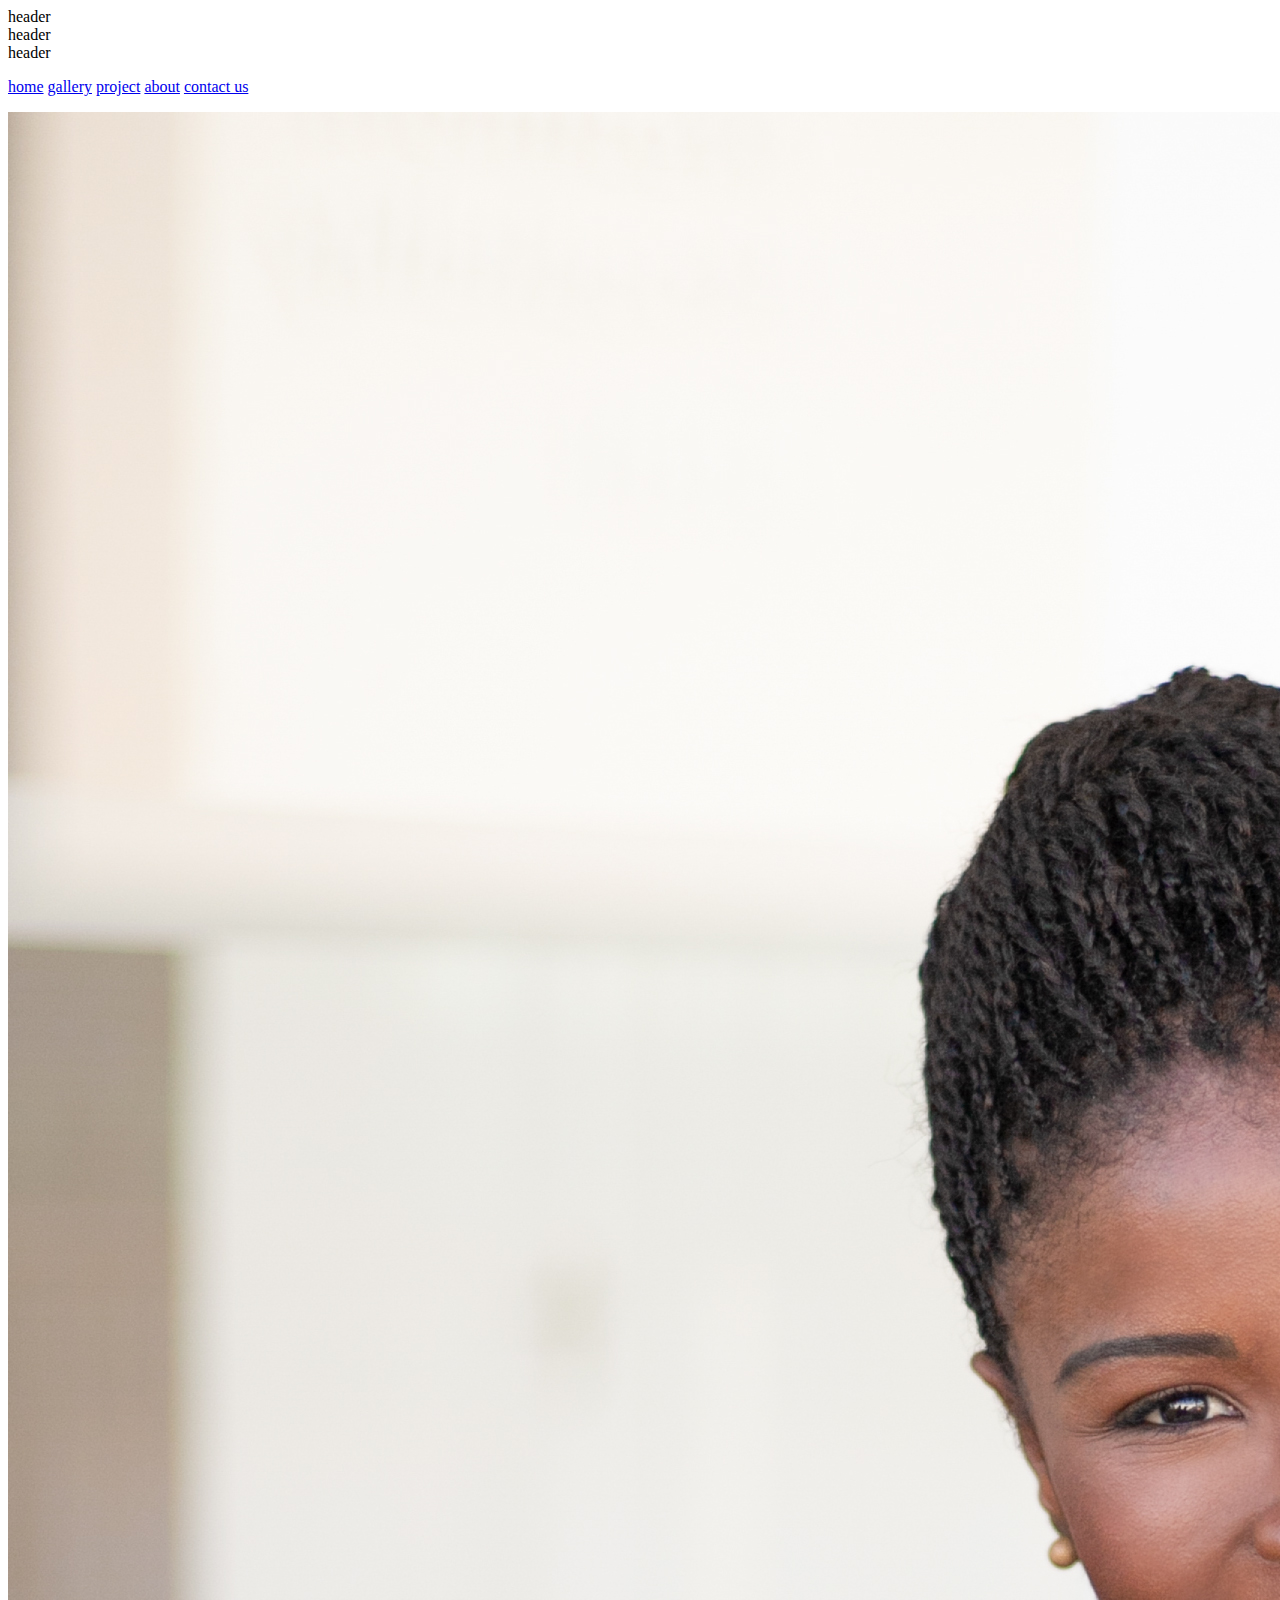
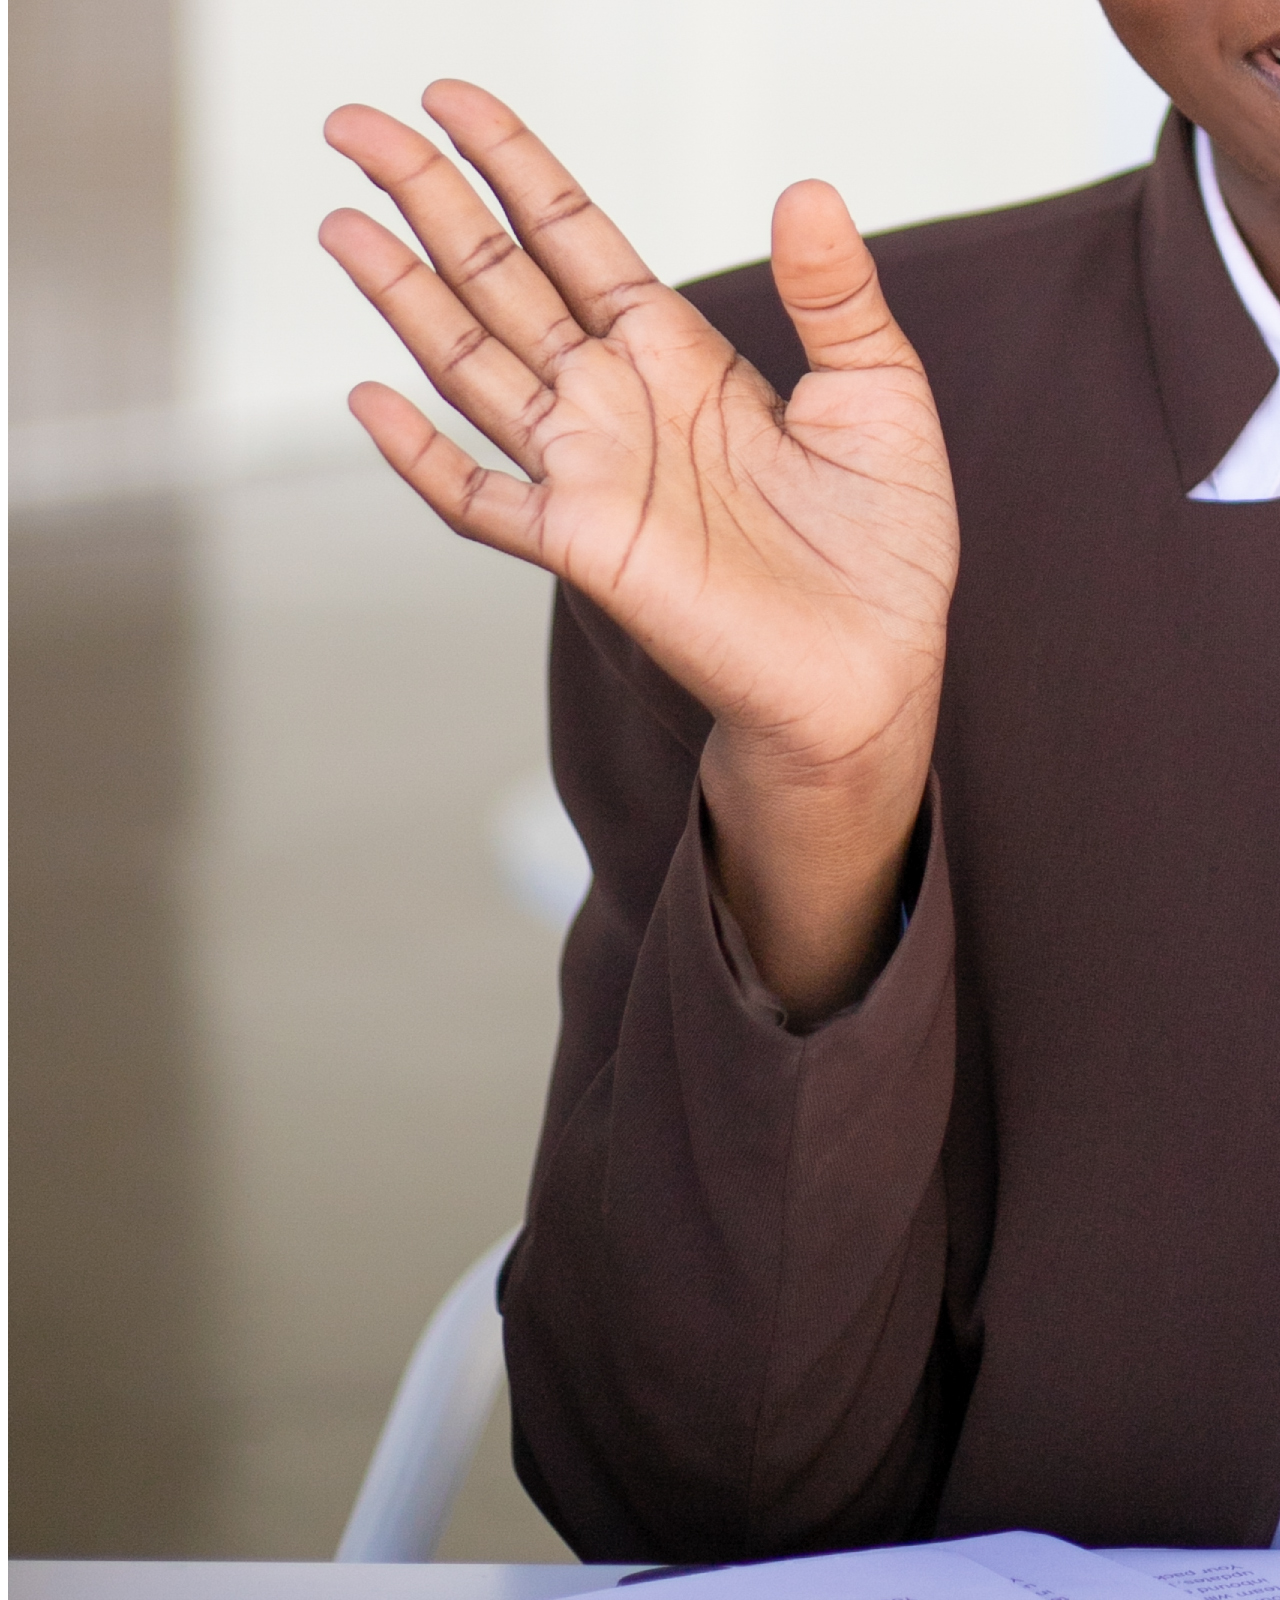
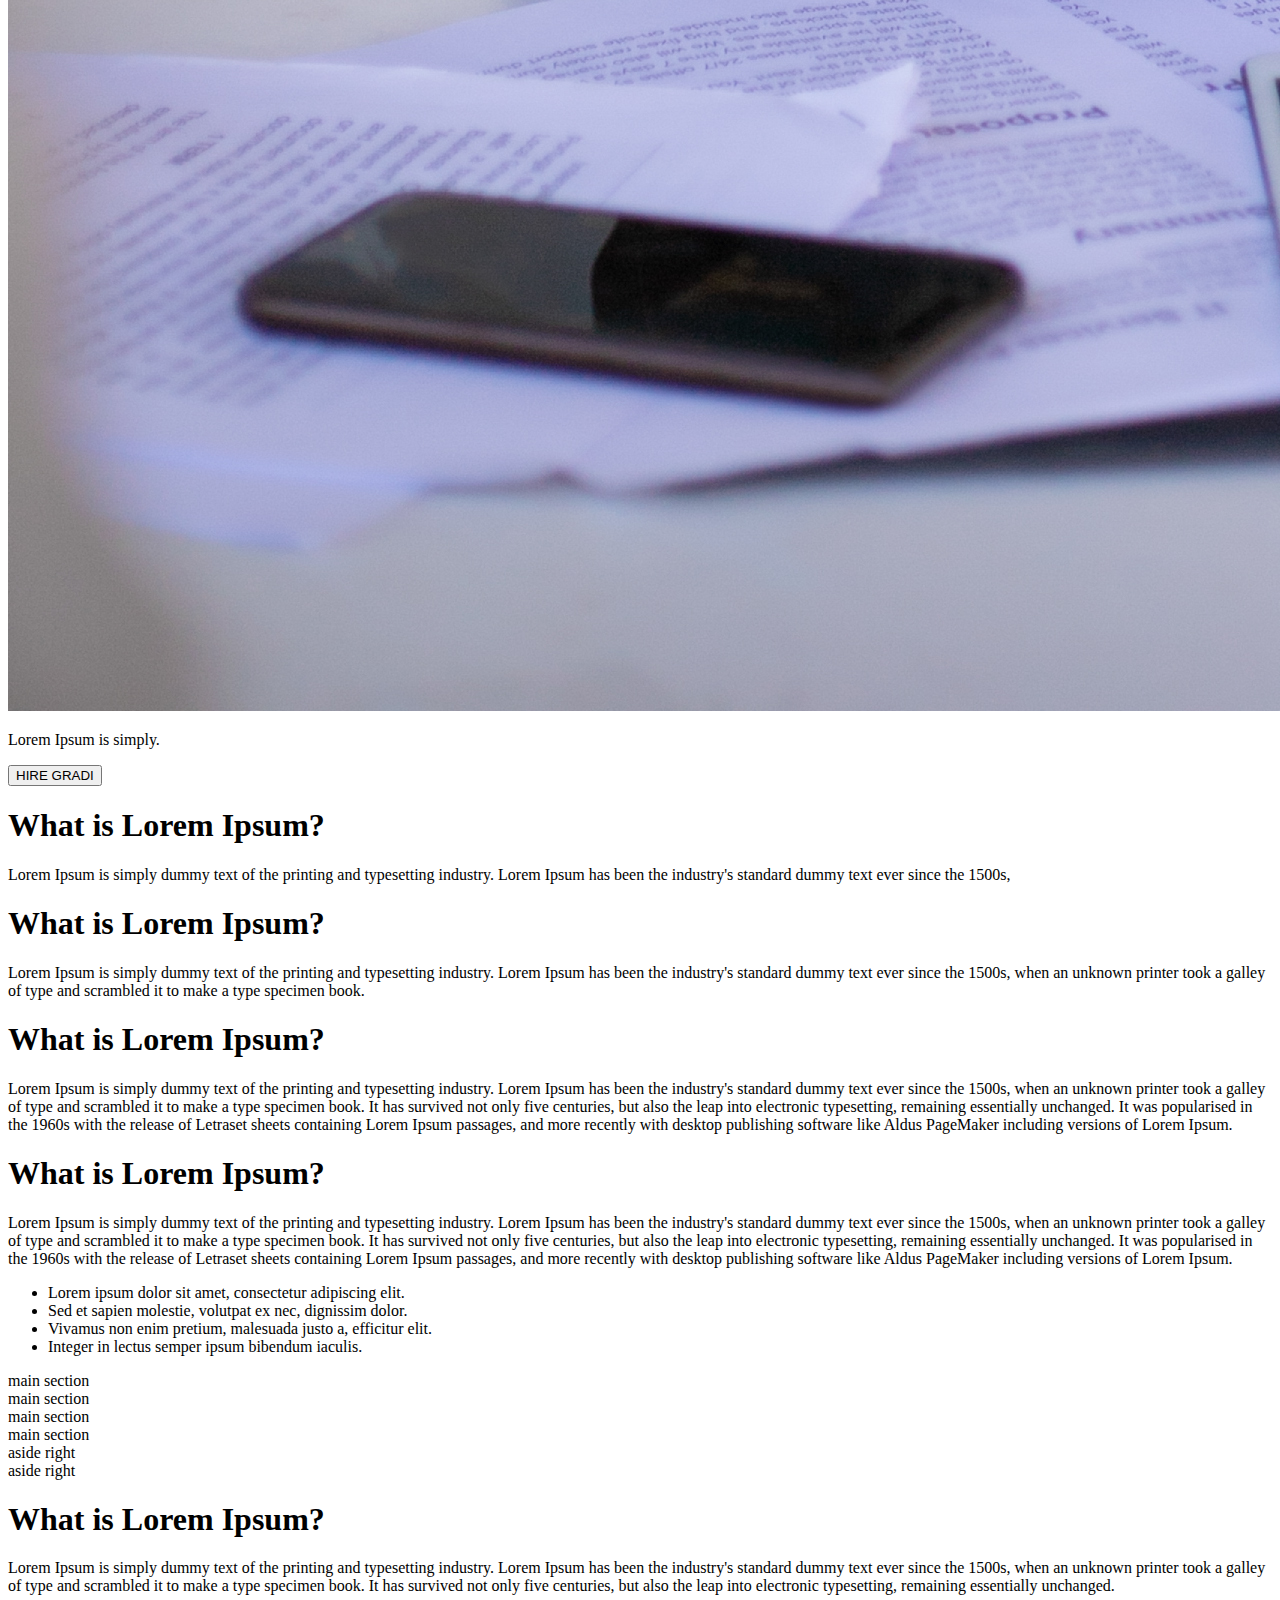
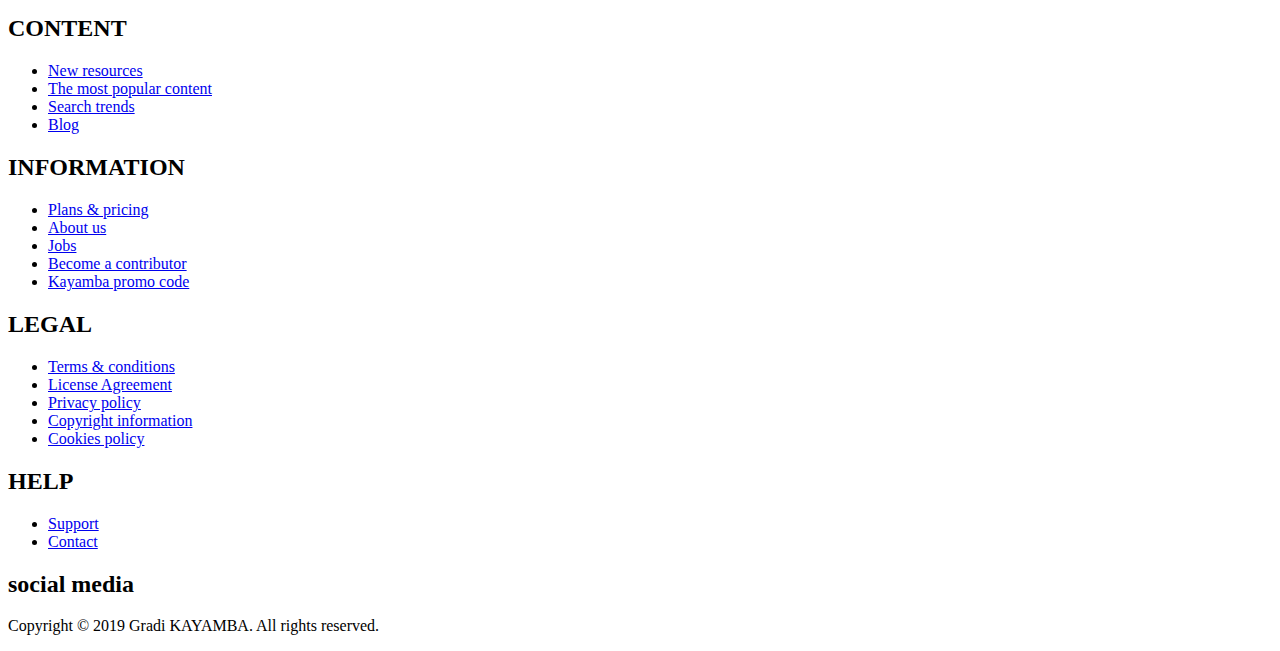
==== index2.html @ d4a63fba "Update and rename index.html to index2.html" ====
﻿<!DOCTYPE html>
<!-- specify our document type up! -->
<!-- starting file below and setting the default language -->
<html lang="en-US">
<head>
    <!-- let call our 5 most important meta tags "author, description, keywords, charset, viewport" -->
    <meta name="author" content="GRADI M KAYAMBA" />
    <meta charset="UTF-8" />
    <meta name="viewport" content="width=device-width, initial-scale=1.0" />
    <meta name="keywords" content="gradi m kayamba, css, learning css, css3 with gradi" />
    <meta name="description" content="Building an Advanced WebPage using CSS3 with Gradi Kayamba" />
    <!--[if lt IE 9]>
      <script src="https://oss.maxcdn.com/libs/html5shiv/3.7.0/html5shiv.js"></script>
    <![endif]-->
    <!-- let include and styling sheets and links -->
    <link rel="stylesheet" type="text/css" href="index2.css" />
    <!-- let title our webpage -->
    <title>Advance CSS3 by Gradi Kayamba using FLEX BOX</title>
</head>
<body>
    <!-- Let start the header section -->
    <header>
        <section>header</section>
        <section id="center">
            header
        </section>
        <section>header</section>
    </header>
    <!-- Let start the navigator section -->
    <nav>
        <section id="first"><p></p></section>
        <section>
            <a href="#1">home</a>
            <a href="#2">gallery</a>
            <a href="#3">project</a>
            <!--<a href="">cheatsheet</a>
            <a href="">tutorials</a>-->
            <a href="#4">about</a>
            <a href="#5">contact us</a>
        </section>
        <section><p></p></section>
    </nav>
    <!-- Let start the left page section -->
    <aside id="left">
        <section>
            <section>
                <img src="21168.jpg" alt="gradi picture" />
            </section>
            <section>
                <p>
                    Lorem Ipsum is simply.
                </p>
                <button>HIRE GRADI</button>
            </section>
        </section>
        <section>
            <h1>What is Lorem Ipsum?</h1>
            <p>
                Lorem Ipsum is simply dummy text of the printing and typesetting industry.
                Lorem Ipsum has been the industry's standard dummy text ever since the 1500s,
            </p>
        </section>

        <section>
            <h1>What is Lorem Ipsum?</h1>
            <p>
                Lorem Ipsum is simply dummy text of the printing and typesetting industry.
                Lorem Ipsum has been the industry's standard dummy text ever since the 1500s,
                when an unknown printer took a galley of type and scrambled it to make a type specimen book.
            </p>
        </section>
    </aside>
    <!-- Let start the main contain for our page -->
    <main>
        <section>
            <h1>What is Lorem Ipsum?</h1>
            <p>
                Lorem Ipsum is simply dummy text of the printing and typesetting industry.
                Lorem Ipsum has been the industry's standard dummy text ever since the 1500s,
                when an unknown printer took a galley of type and scrambled it to make a type specimen book.
                It has survived not only five centuries, but also the leap into electronic typesetting,
                remaining essentially unchanged.
                It was popularised in the 1960s with the release of Letraset sheets containing Lorem Ipsum passages,
                and more recently with desktop publishing software like Aldus PageMaker including versions of Lorem Ipsum.
            </p>
        </section><section>
            <h1>What is Lorem Ipsum?</h1>
            <p>
                Lorem Ipsum is simply dummy text of the printing and typesetting industry.
                Lorem Ipsum has been the industry's standard dummy text ever since the 1500s,
                when an unknown printer took a galley of type and scrambled it to make a type specimen book.
                It has survived not only five centuries, but also the leap into electronic typesetting,
                remaining essentially unchanged.
                It was popularised in the 1960s with the release of Letraset sheets containing Lorem Ipsum passages,
                and more recently with desktop publishing software like Aldus PageMaker including versions of Lorem Ipsum.
            </p>
        </section>
        <section>
            <ul>
                <li>Lorem ipsum dolor sit amet, consectetur adipiscing elit.</li>
                <li>Sed et sapien molestie, volutpat ex nec, dignissim dolor.</li>
                <li>Vivamus non enim pretium, malesuada justo a, efficitur elit.</li>
                <li>Integer in lectus semper ipsum bibendum iaculis.</li>
            </ul>
        </section>
        <section>main section</section>
        <section>main section</section>
        <section>main section</section>
        <section>main section</section>
    </main>
    <!-- Let start the right page section -->
    <aside id="right">
        <section>aside right</section>
        <section>aside right</section>
        <section>
            <h1>What is Lorem Ipsum?</h1>
            <p>
                Lorem Ipsum is simply dummy text of the printing and typesetting industry.
                Lorem Ipsum has been the industry's standard dummy text ever since the 1500s,
                when an unknown printer took a galley of type and scrambled it to make a type specimen book.
                It has survived not only five centuries, but also the leap into electronic typesetting,
                remaining essentially unchanged.
            </p>
        </section>
    </aside>
    <!-- Let start the footer section -->
    <footer>
        <section>
            <h2>CONTENT</h2>
            <ul>
                <li><a href="#1">New resources</a></li>
                <li><a href="#1">The most popular content</a></li>
                <li><a href="#1">Search trends</a></li>
                <li><a href="#1">Blog</a></li>
            </ul>
        </section>
        <section>
            <h2>INFORMATION</h2>
            <ul>
                <li><a href="#1">Plans & pricing</a></li>
                <li><a href="#1">About us</a></li>
                <li><a href="#1">Jobs</a></li>
                <li><a href="#1">Become a contributor</a></li>
                <li><a href="#1">Kayamba promo code</a></li>
            </ul>
        </section>
        <section>
            <h2>LEGAL</h2>
            <ul>
                <li><a href="#1">Terms & conditions</a></li>
                <li><a href="#1">License Agreement</a></li>
                <li><a href="#1">Privacy policy</a></li>
                <li><a href="#1">Copyright information</a></li>
                <li><a href="#1">Cookies policy</a></li>
            </ul>
            <h2>HELP</h2>
            <ul>
                <li><a href="#1">Support</a></li>
                <li><a href="#1">Contact</a></li>
            </ul>
        </section>
        <section id="last">
            <h2>social media</h2>
        </section>
        <section>
            <p>Copyright &copy; 2019 Gradi KAYAMBA. All rights reserved.</p>
        </section>
    </footer>

</body>

</html>
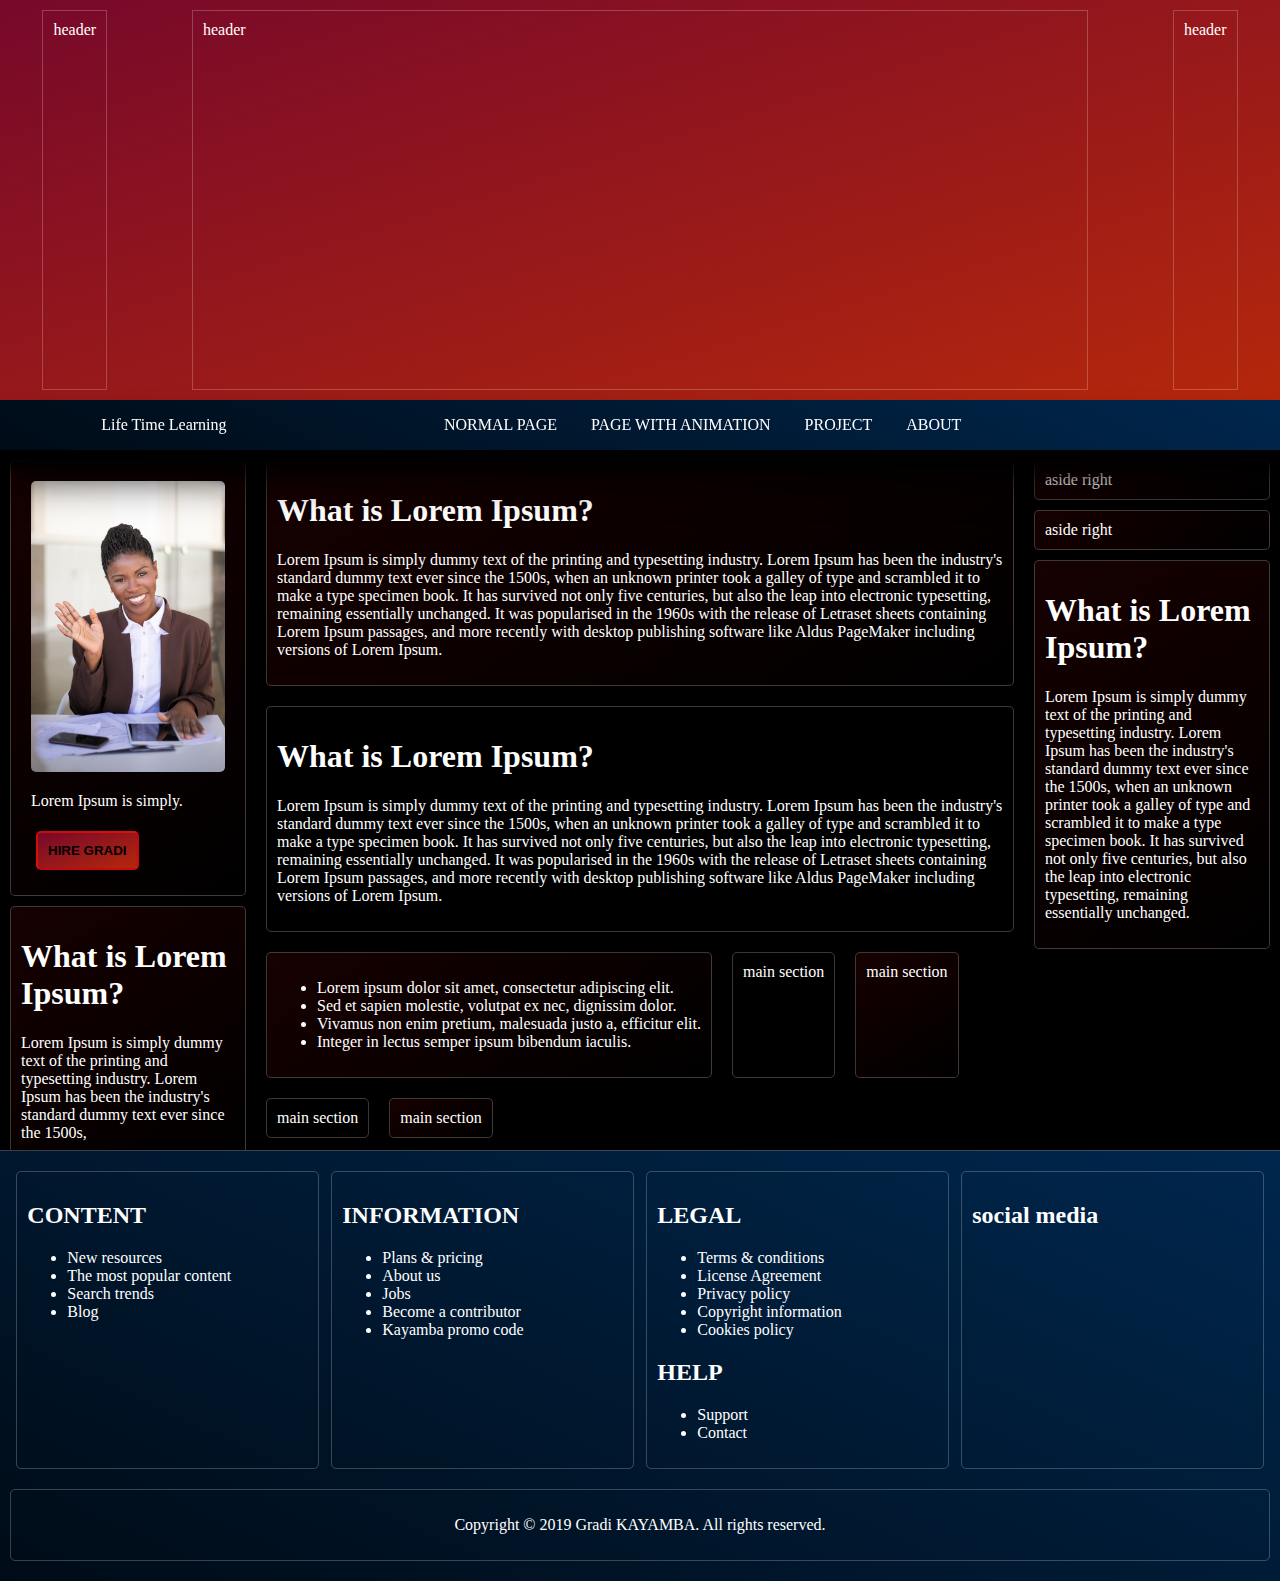
==== commit 967b802c: "Update index2.html" ====
--- a/index2.html
+++ b/index2.html
@@ -30,13 +30,13 @@
     <nav>
         <section id="first"><p></p></section>
         <section>
-            <a href="#1">home</a>
-            <a href="#2">gallery</a>
+            <a href="index.html">normal page</a>
+            <a href="index2.html">page with animation</a>
             <a href="#3">project</a>
             <!--<a href="">cheatsheet</a>
             <a href="">tutorials</a>-->
             <a href="#4">about</a>
-            <a href="#5">contact us</a>
+
         </section>
         <section><p></p></section>
     </nav>
--- a/index2.css
+++ b/index2.css
@@ -0,0 +1,180 @@
+﻿/*
+    AUTHOR: GRADI KAYAMBA
+    ADVANCED CSS3 USING FLEXBOX
+
+*/
+@charset "UTF-8";
+/*header{background-color:#c94c4c;}
+nav{background: linear-gradient(to top right, #000000 -41%, #003366 144%);}
+aside{background-color:#92a8d1;}
+main{background-color:#b1cbbb;}
+footer{background-color:#eea29a;}
+    background: linear-gradient(to bottom right, #9966ff -38%, #3399ff 128%);blue
+*/
+* {box-sizing:border-box; color:white;}
+a {text-decoration:none;}
+img{border:0;max-width:100%;border-radius:5px;}
+header, nav, footer, main{display:flex;}
+header{background: linear-gradient(to top left, #cc3300 -38%, #660033 128%);}
+button {
+    background: linear-gradient(to top left, #cc3300 -38%, #660033 128%);
+    padding: 10px;
+    margin: 5px;
+    border-radius: 5px;
+    color: black;
+    font-weight: bold;
+    border: 2px solid #ff00008c;
+}
+/* ---------creating and defining our variables------- */
+:root {
+    --main-border: 1px solid #ffffff38;
+    --main-radius:5px;
+}
+
+/* ----------------laptop settings---------------------- */
+@media screen and  (min-width:802px){
+    body{margin:0;background-color:black;}
+    header #center{width:70%;}
+    /*nav{border-bottom:var(--main-border);}*/
+    nav a{
+        padding:10px;
+        margin:5px;
+        border-radius:var(--main-radius);
+        /*border:var(--main-border);*/
+    }
+    nav > section{padding:0; margin:auto; }
+    nav section#first p::after{
+        content:"Life Time Learning";
+        
+    }
+    aside#left{float:left;width:20%;height:700px;overflow-y: scroll;}
+    aside#left section, aside#right section{margin:10px;border-radius:var(--main-radius);}
+    main {
+        float: left;
+        width: 60%;
+        flex-flow: wrap;
+    }
+       main > section{
+            padding: 10px;
+            margin: 10px;
+            border: var(--main-border);
+            border-radius:var(--main-radius);
+        }
+    aside#right{float:right;width:20%;}
+    footer{flex-wrap:wrap;}
+   
+    footer > section{width:24%;}
+    footer section#last + section{width:100%;}
+    
+    
+}
+/* --------tablet settings----------------- */
+@media screen and (max-width:801px){
+    body{margin:15px; text-align:center;background-color:black;}
+    header #center{min-width:60%;}
+    nav{border:var(--main-border);}
+    nav > section a{
+        border:var(--main-border);
+        border-radius:var(--main-radius);
+        padding:10px; margin:auto;
+        display:inline-block;
+    }
+    nav > section{padding:10px; margin:auto; }
+    nav section#first p::after{
+        content:"Tablet - view menu";
+        
+    }
+    aside#left{float:left;width:30%;}
+    aside#left section{margin:10px;}
+    main{float:left;width:70%;flex-flow:wrap;border-left:var(--main-border);padding:10px;}
+    main > section{
+        padding: 10px;
+        margin: 10px auto;
+        border: var(--main-border);
+
+    }
+    aside#right{display:block;float:none;clear:both;}
+    footer{display:block;}
+    footer ul{text-align:left;list-style-type:none;}
+
+}
+/* ----------------phone settings------------------------- */
+@media screen and (max-width:426px){
+    header, aside#right, footer{display:block;}
+    aside#left, main{width:100%;float:none;display:block;}
+    nav{
+       
+        height:50px;
+        flex-wrap:wrap;
+       
+    }
+    nav:nth-child(2) a{
+        padding:10px;
+        margin:auto;
+        max-width:50%;
+        border:var(--main-border);
+        margin-bottom:5px;
+        /*outline:1px solid black;*/
+        /*font-size:3.2vw;*/                  
+    }
+    nav > section{padding:10px; margin:10px auto; }
+    nav section#first p::after{
+        content:"Phone - scroll to menu";
+        
+    }
+    nav section#first{margin-top:5px;}
+    nav a{background: linear-gradient(24deg, #003366 -52%, #000000 164%);}
+    nav p{margin:0;padding:0;}
+    main{border-left:0;padding:0;}
+    main > section {
+        padding: 10px;
+        margin: 10px auto;
+        border: var(--main-border);
+        background-image: linear-gradient(507deg, #001b3594, #10150073);
+    }
+    main > section, aside > section{box-shadow: 0px 0px 6px 2px #ffffff1a, 0px 0px 19px -33px #5a5a5a;border-radius:5px;}
+    aside#left{border-bottom:var(--main-border);}
+    aside#left > section {margin:0 0 10px 0;}
+    footer > section {padding:10px;}
+
+}
+/* ----------------------global values-------------------- */
+header > section, footer > section, aside > section{
+    padding:10px; margin:10px auto; border: var(--main-border);
+}
+
+header{
+     height:400px;         
+}
+header > section a{
+    text-decoration:none;
+    
+}
+header #center{
+    position:relative;
+}
+header #center > span{
+    position:absolute;
+}
+header #center:nth-child(2n+1){background-color:black;width:10%;}
+header #center:nth-child(2n-1){background-color:yellow;width:30%;}
+nav {
+    position: sticky;
+    top: 0;
+    overflow: auto;
+    z-index: 1;
+    background: linear-gradient(385deg, #000000 -41%, #003366 144%);
+    box-shadow: 0px 15px 13px 2px #000000, 1px 31px 41px -7px #000000;
+}
+nav a{text-transform:uppercase;}
+/* this is even */
+aside > section, main > section:nth-child(2n+1){background-image: linear-gradient(507deg, #001b3594, #10150073);}
+/* this is odd*/
+aside > section, main > section:nth-child(2n-1){background-image: linear-gradient(507deg, #170101, #0000001f);}
+
+a:hover{background: linear-gradient(24deg, #003366 121%, #000000 164%);}
+
+footer{clear:both;border-top:var(--main-border); background: linear-gradient(385deg, #000000 -41%, #003366 144%);padding:10px;}
+footer > section{border-radius:var(--main-radius);}
+footer:last-child p{text-align:center;}
+
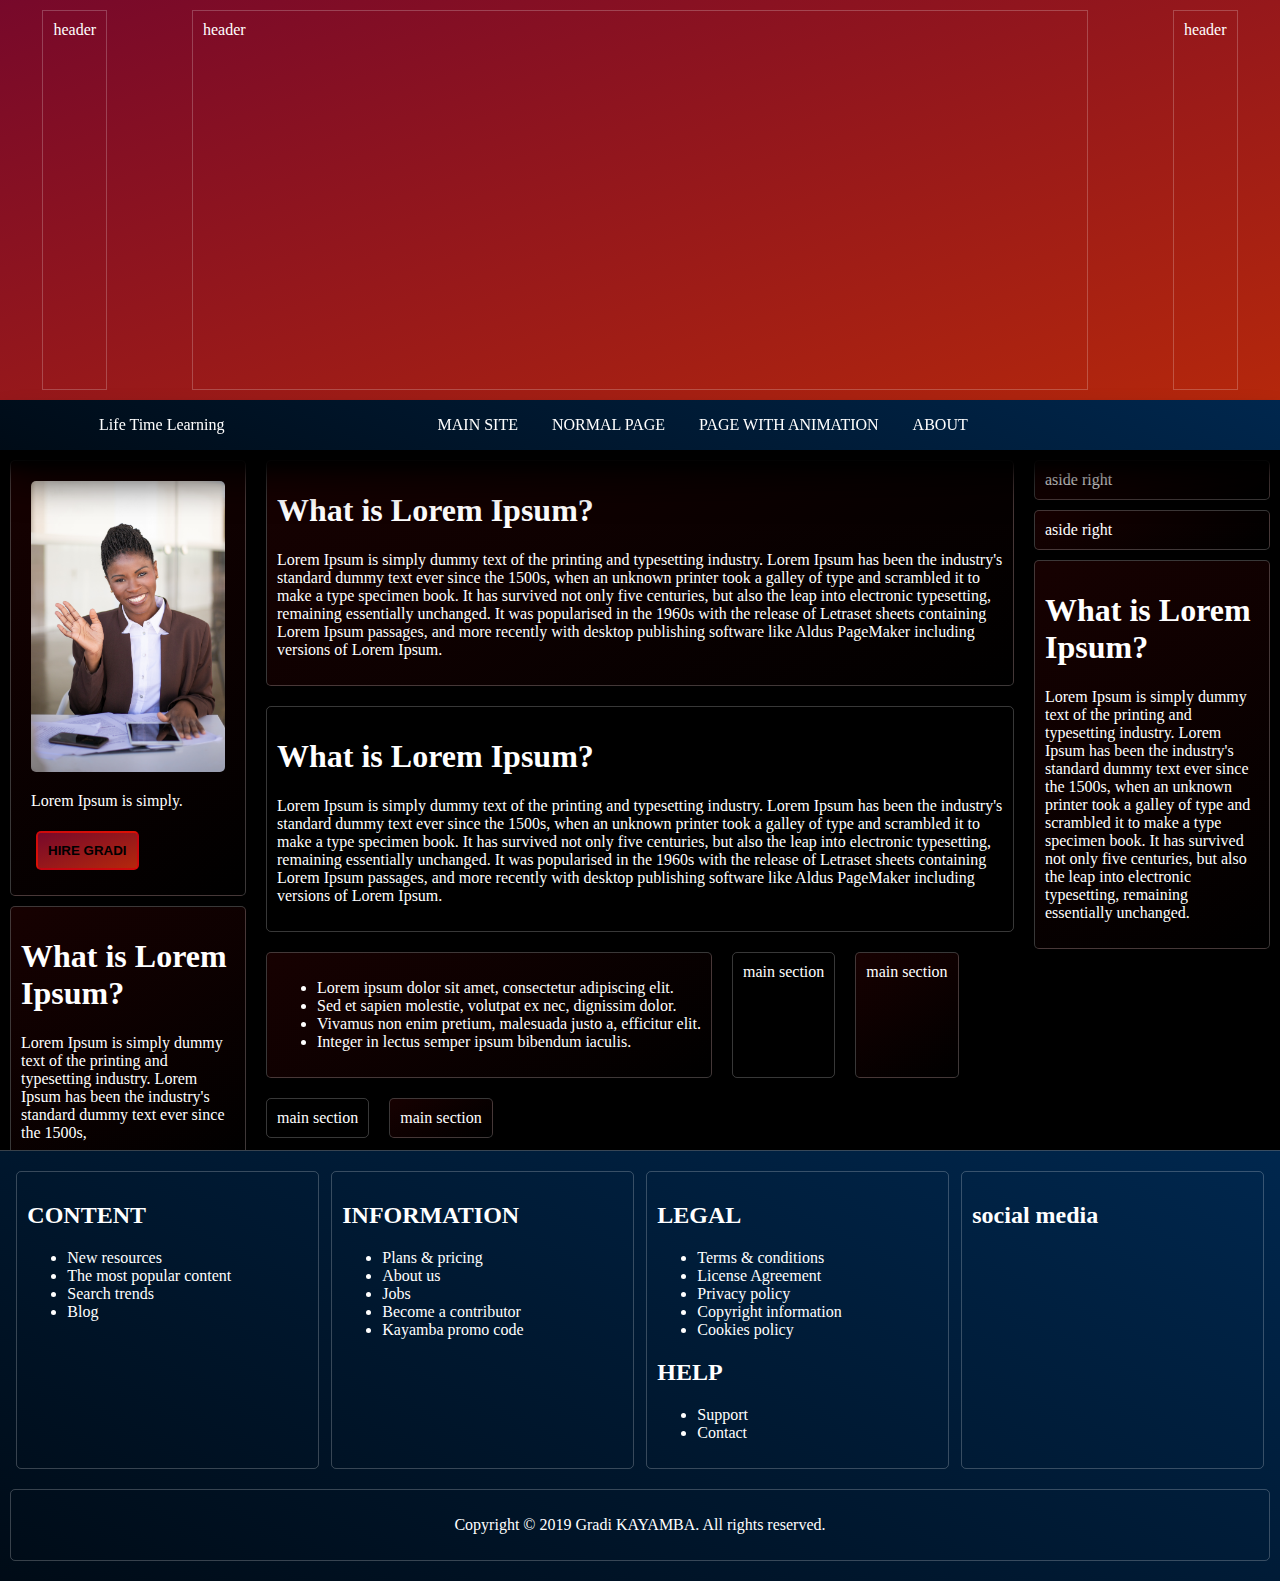
==== commit bb676b31: "Update index2.html" ====
--- a/index2.html
+++ b/index2.html
@@ -30,9 +30,9 @@
     <nav>
         <section id="first"><p></p></section>
         <section>
+            <a href="https://gradikay.github.io/Gradi-Kayamba-Project/">MAIN site</a>
             <a href="index.html">normal page</a>
             <a href="index2.html">page with animation</a>
-            <a href="#3">project</a>
             <!--<a href="">cheatsheet</a>
             <a href="">tutorials</a>-->
             <a href="#4">about</a>
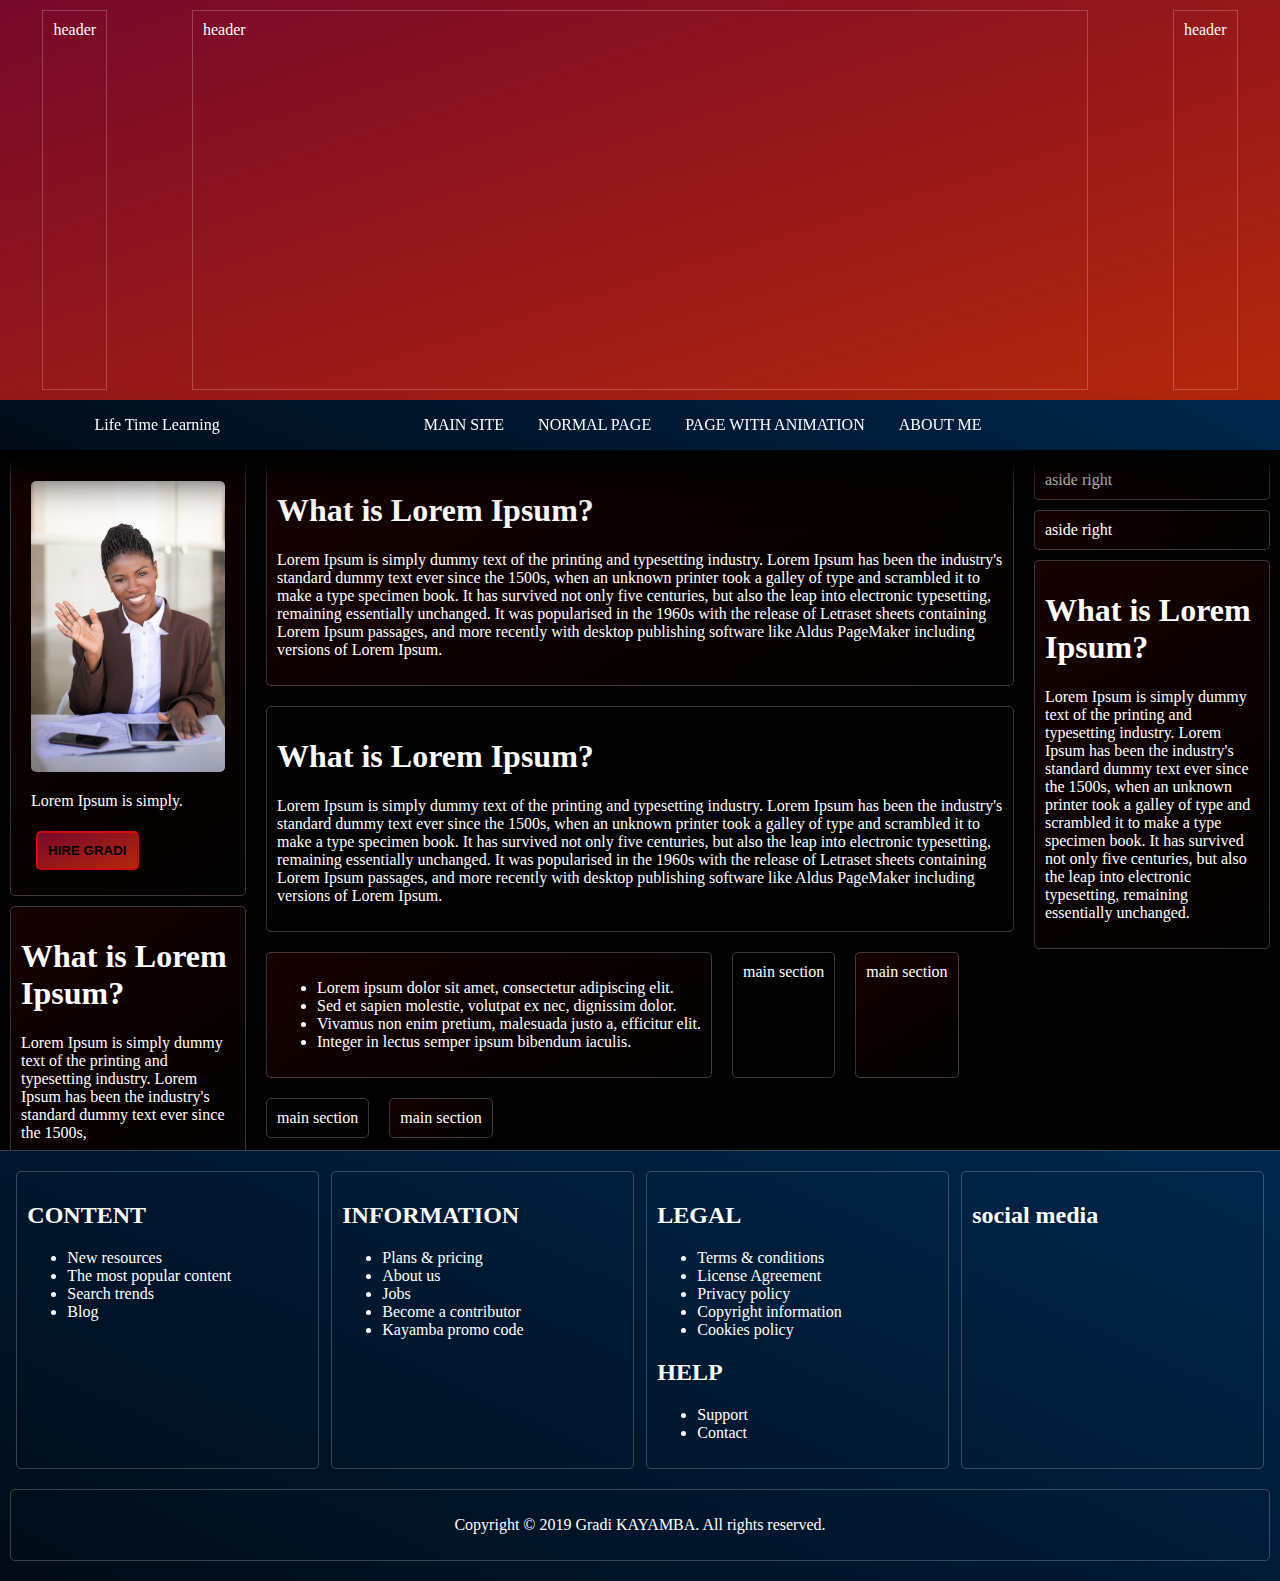
==== commit 3caedf8d: "Update index2.html" ====
--- a/index2.html
+++ b/index2.html
@@ -35,7 +35,7 @@
             <a href="index2.html">page with animation</a>
             <!--<a href="">cheatsheet</a>
             <a href="">tutorials</a>-->
-            <a href="#4">about</a>
+            <a href="https://github.com/gradikay">about me</a>
 
         </section>
         <section><p></p></section>
